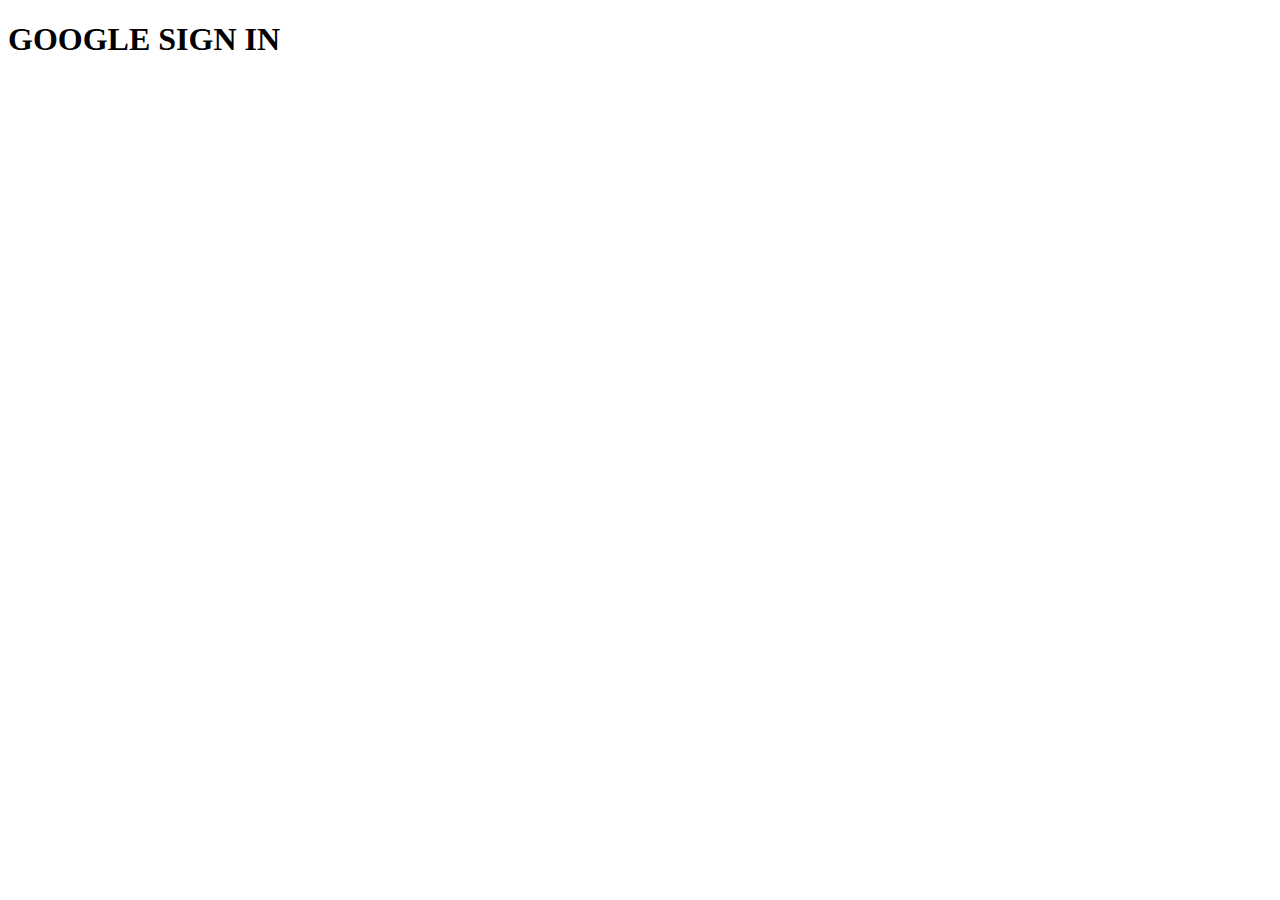
==== signIn.html @ c7c57067 "Update signIn.html" ====
<!DOCTYPE html>
<html lang="en">

<head>
    <meta charset="UTF-8">
    <meta http-equiv="X-UA-Compatible" content="IE=edge">
    <meta name="viewport" content="width=device-width, initial-scale=1.0">
    <title>Google Signin</title>
    <meta name="google-signin-client_id"
        content="715016485637-03ctv1omlbiq6a8mebbq0kc5itp3aiq8.apps.googleusercontent.com">
    <script src="https://apis.google.com/js/platform.js" async defer></script>
    <!-- <script src="sign.js"></script>  -->

</head>

<body>

    <h1>GOOGLE SIGN IN</h1>
    <div class="g-signin2">

    </div>
    <!-- <div id="navbar">
        <ul>
            <li><a href="#">Home</a></li>
            <li><button id="google-signin-button">Sign in with Google</button></li>
        </ul>
    </div> -->

</body>

</html>
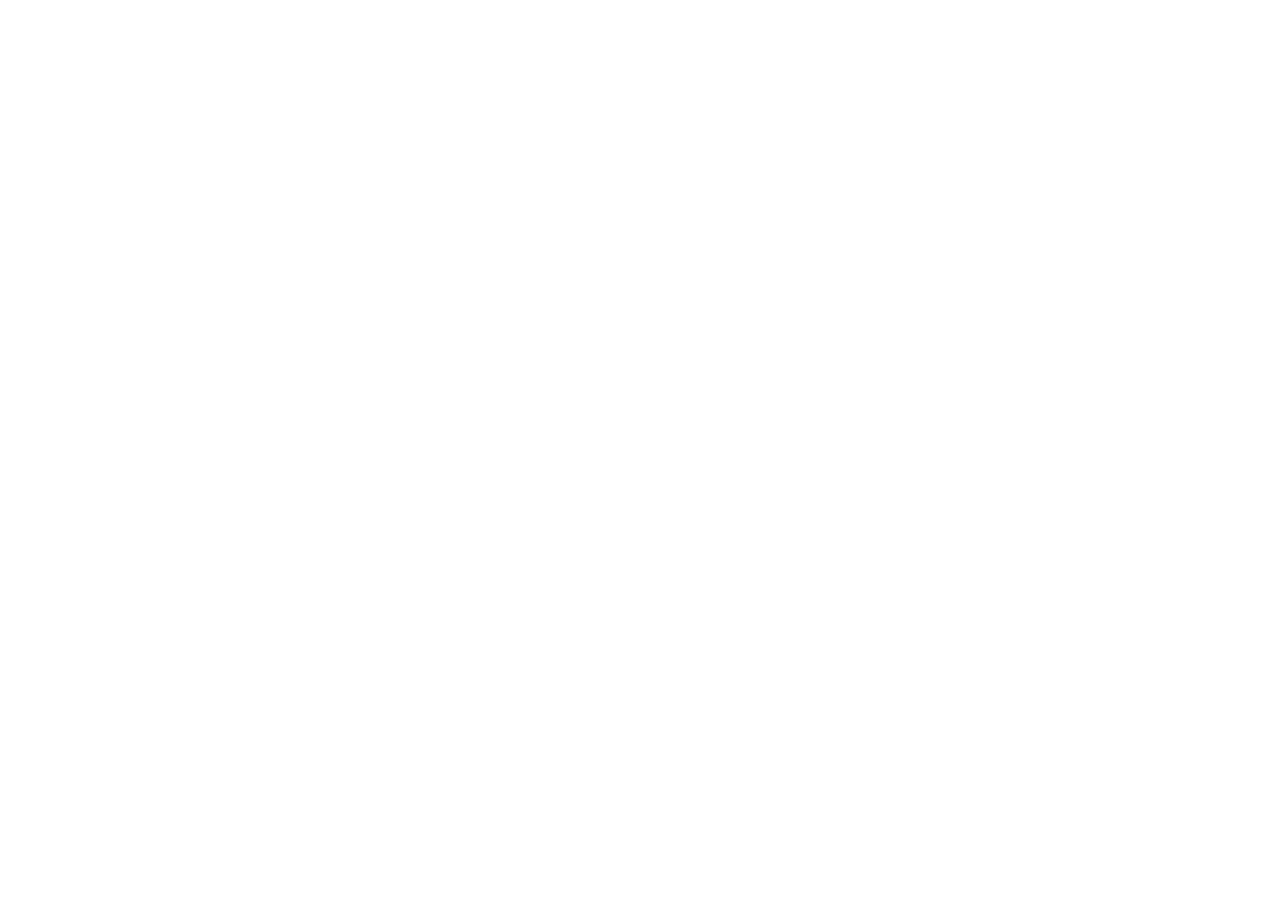
==== commit 0bf639eb: "Update signIn.html" ====
--- a/signIn.html
+++ b/signIn.html
@@ -1,31 +1,13 @@
-<!DOCTYPE html>
-<html lang="en">
-
-<head>
-    <meta charset="UTF-8">
-    <meta http-equiv="X-UA-Compatible" content="IE=edge">
-    <meta name="viewport" content="width=device-width, initial-scale=1.0">
-    <title>Google Signin</title>
-    <meta name="google-signin-client_id"
-        content="715016485637-03ctv1omlbiq6a8mebbq0kc5itp3aiq8.apps.googleusercontent.com">
-    <script src="https://apis.google.com/js/platform.js" async defer></script>
-    <!-- <script src="sign.js"></script>  -->
-
-</head>
+<html>
 
 <body>
 
-    <h1>GOOGLE SIGN IN</h1>
-    <div class="g-signin2">
-
+    <script src="https://accounts.google.com/gsi/client" async defer></script>
+    <div id="g_id_onload" data-client_id="715016485637-m0pfhf74b3vqem74kiq2k61c7svm6785.apps.googleusercontent.com"
+        data-login_uri="https://localhost:5500" data-auto_prompt="false">
     </div>
-    <!-- <div id="navbar">
-        <ul>
-            <li><a href="#">Home</a></li>
-            <li><button id="google-signin-button">Sign in with Google</button></li>
-        </ul>
-    </div> -->
-
+    <div class="g_id_signin" data-type="standard" data-size="large" data-theme="outline" data-text="sign_in_with"
+        data-shape="rectangular" data-logo_alignment="left"></div>
 </body>
 
 </html>
